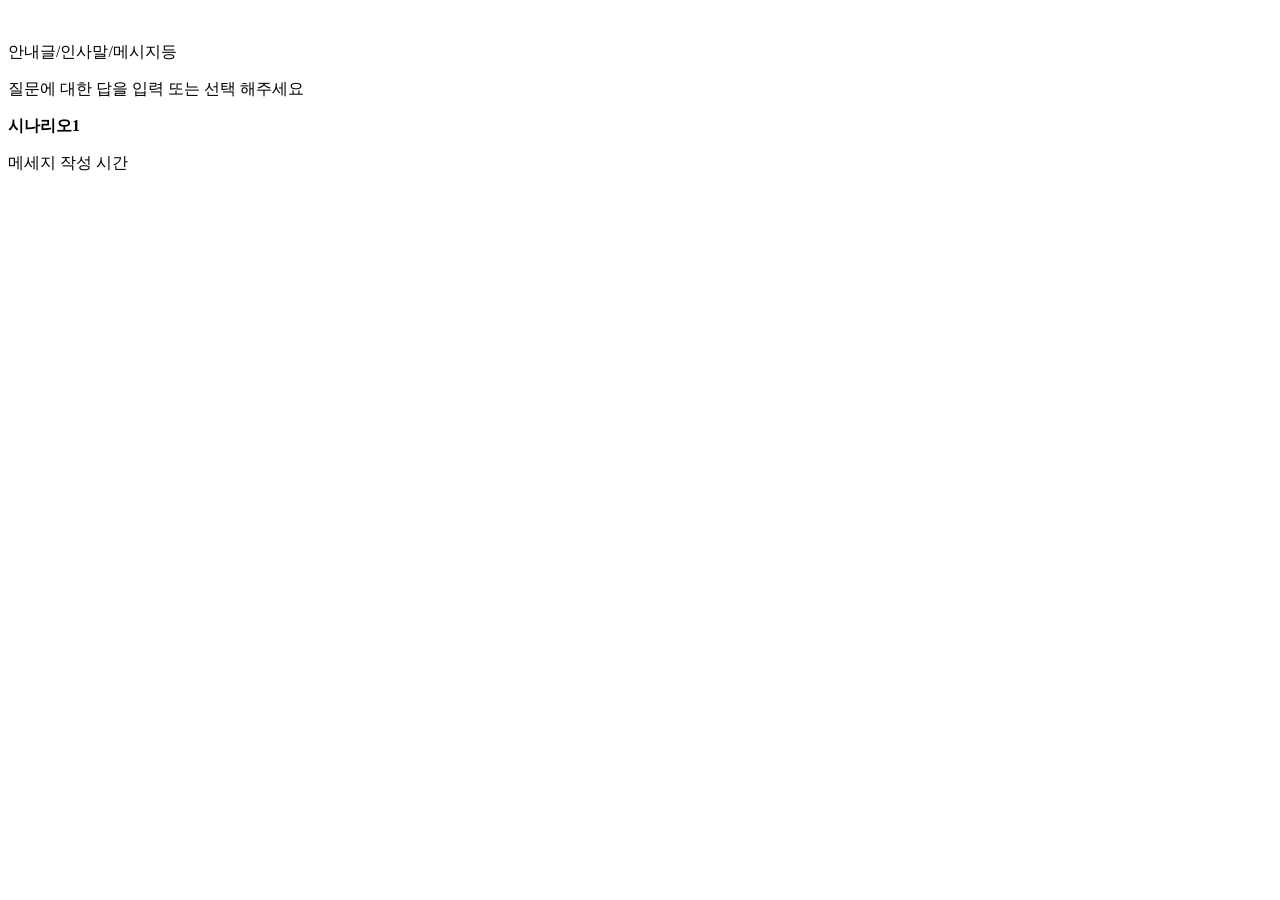
==== src/main/resources/templates/chatbot/bot-message-bus.html @ 44617b7c "Merge branch 'master' into HWG" ====
<!DOCTYPE html>
<html xmlns:th="https://www.thymeleaf.org">
	<div class="flex center date" th:if="${!#strings.isEmpty(msg.today) and msg.order eq 1}" th:text="${msg.today}"></div>
	<div class="msg bot flex">
		<div  class="icon">
			<img th:src="@{/images/icon/robot-solid.svg}">
		</div>
		<div class="message" >
			
			<div class="part" th:if="${msg.order eq 1}">
				<p th:utext="${msg.info}">안내글/인사말/메시지등</p>
			</div>
			<div class="part" th:if="${msg.scenario}">
				<p>질문에 대한 답을 입력 또는 선택 해주세요</p>
				<div class="flex center menu" >
					<div class="menu-item">
						<b><span  th:utext="${msg.scenario}">시나리오1</span></b>
						<div class="select-list" th:if="${msg.order>=2}">
							
						</div>
						<form class="form" th:if="${msg.order>0}">
							<input type="hidden" class="order" name="order" th:value="${msg.order}" />
							<input type="hidden" class="areaInfo" name="areaInfo" th:if="${msg.areaInfo}" th:value="${msg.areaInfo}"  />
							<input type="hidden" class="nx" name="nx" th:if="${msg.nx}" th:value="${msg.nx}"  />
							<input type="hidden" class="ny" name="ny" th:if="${msg.ny}" th:value="${msg.ny}"  />
							
						</form>
					</div>
				</div>
			</div>
			<div class="part" th:if="${!#strings.isEmpty(msg.finalMsg)}" >
				<p th:text="${msg.finalMsg}"></p>
			</div>
			<div class="time" th:text="${msg.time}">메세지 작성 시간</div>
		</div>
	</div>
</html>
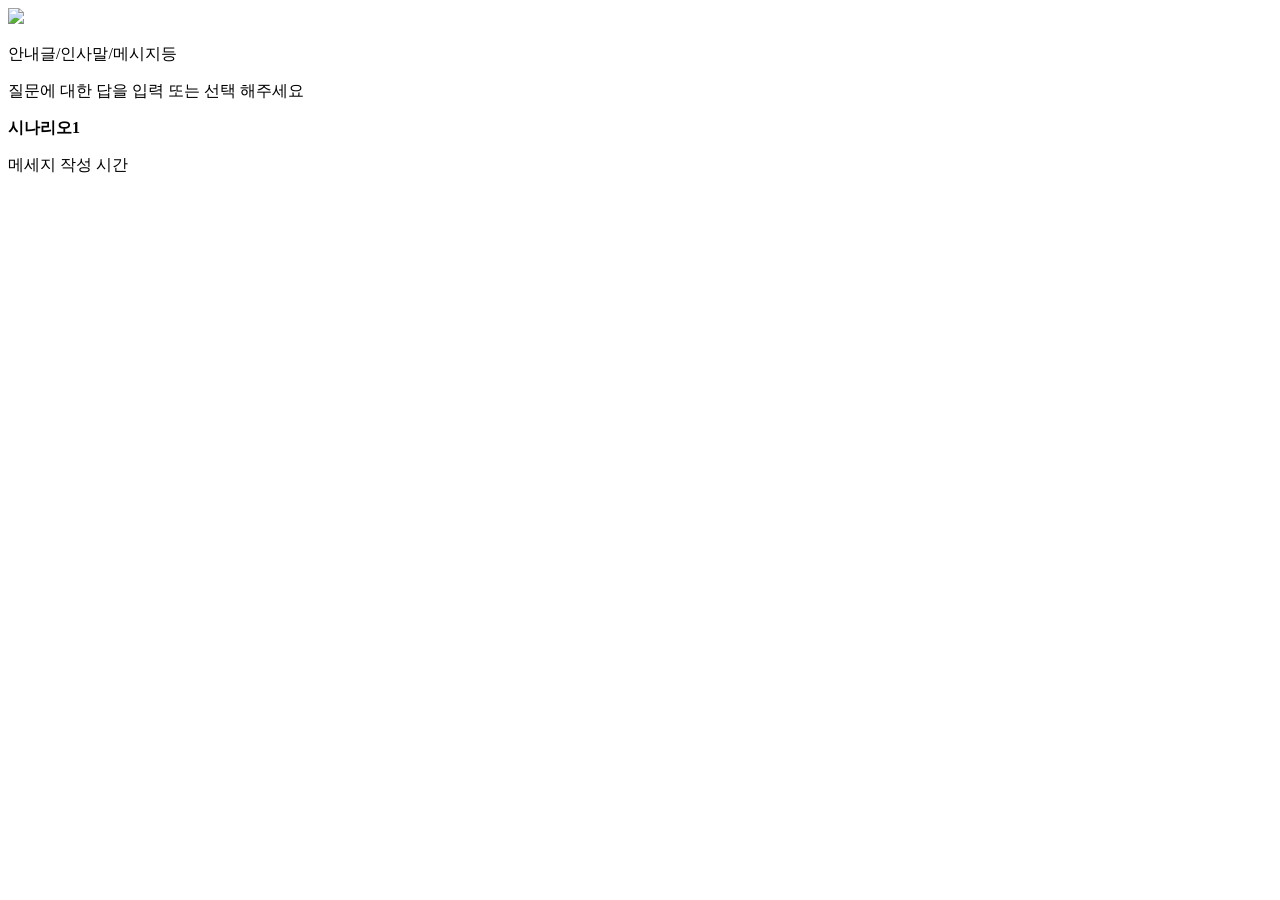
==== commit 495b572e: "버스 봇 최종" ====
--- a/src/main/resources/templates/chatbot/bot-message-bus.html
+++ b/src/main/resources/templates/chatbot/bot-message-bus.html
@@ -3,7 +3,7 @@
 	<div class="flex center date" th:if="${!#strings.isEmpty(msg.today) and msg.order eq 1}" th:text="${msg.today}"></div>
 	<div class="msg bot flex">
 		<div  class="icon">
-			<img th:src="@{/images/icon/robot-solid.svg}">
+			<img src="/image/icon/advanced.png">
 		</div>
 		<div class="message" >
 			
